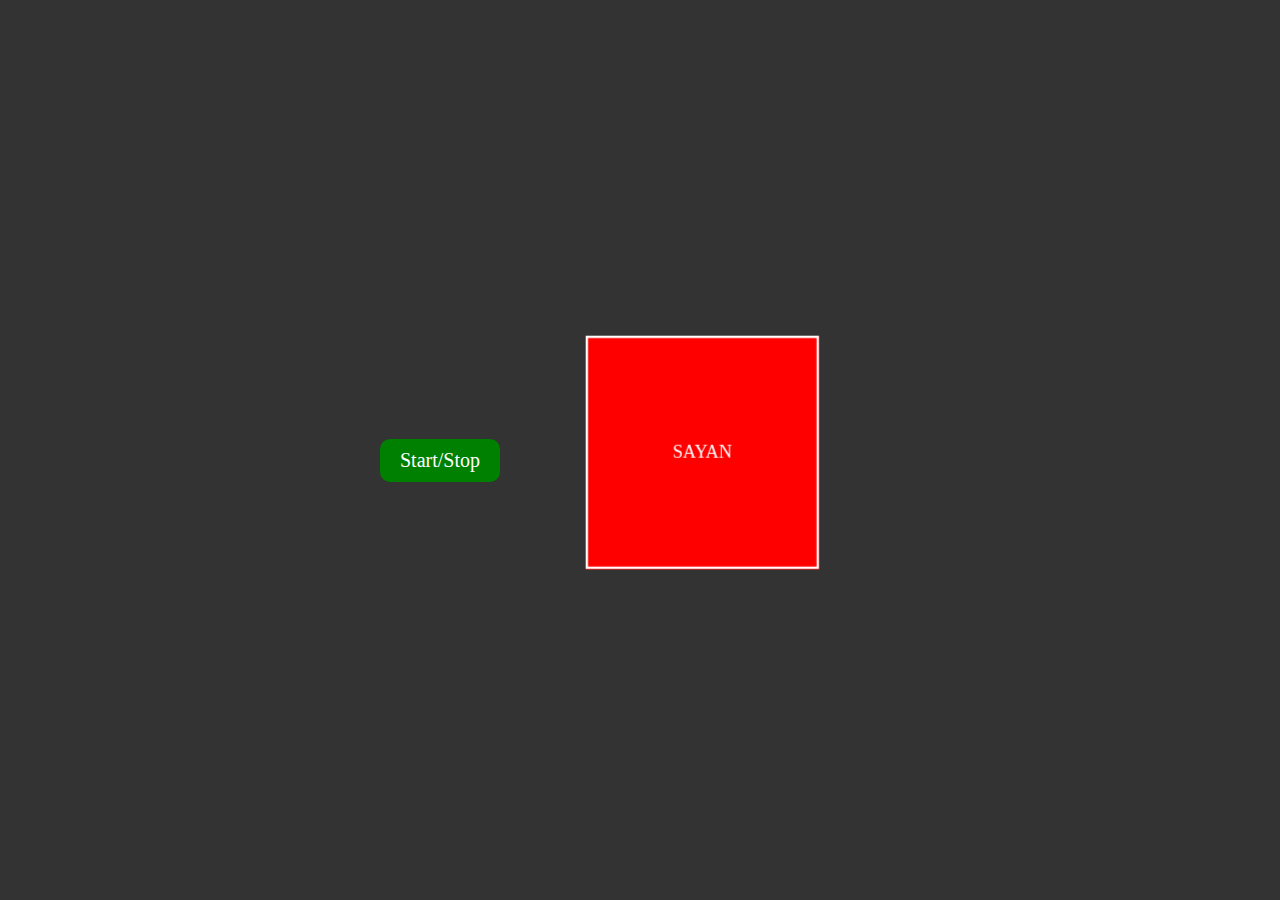
==== index.html @ beec2f11 "added" ====
<!DOCTYPE html>
<html lang="en">
<head>
    <meta charset="UTF-8">
    <meta name="viewport" content="width=device-width, initial-scale=1.0">
    <title>Cube</title>
    <link rel="stylesheet" href="cube.css">
</head>
<body>
    <input type="checkbox" id="toggleCheckbox">
    <label for="toggleCheckbox">Start/Stop</label>

    <div class="container">
        <div class="cube">
            <div class="front">SAYAN</div>
            <div class="left">SOHAM</div>
            <div class="right">SATISH</div>
            <div class="back">AOT</div>
            <div class="top">SUMRINA</div>
            <div class="bottom">SANGNEEL</div>
        </div>
    </div>
</body>
</html>
---- cube.css ----
body, html {
    height: 100%;
    margin: 0;
    display: flex;
    justify-content: center;
    align-items: center;
    background-color: #333;
    color: #fff;
}


.container{
    width: 400px;
    height: 400px;
    display: flex;
    justify-content: center;
    align-items: center;
    perspective: 800px;
}

.cube{
    position: relative;
    width: 200px;
    height: 200px;
    transform-style: preserve-3d;
    /* animation: cube 5s linear infinite; */
    /* animation: cube 5s linear ease-in-out; */
}

input[type="checkbox"]{
    display: none;
}

input[type="checkbox"]:checked ~ .container .cube {
    animation: cube 5s linear infinite;
}

label {
    display: inline-block;
    background-color: green;
    font-size: 20px;
    padding: 10px 20px;
    cursor: pointer;
    margin-top: 20px;
    border-radius: 10px;
}

label:hover{
    background-color: yellow;
    color: blueviolet;
}
label:active{
    background-color: red;
}

@keyframes cube{
    from {
        transform: rotateX(0deg) rotateY(0deg);
    }
    to {
        transform: rotateX(360deg) rotateY(360deg);
    }
}

.cube > div{
    position: absolute;
    width: 100%;
    height: 100%;
    opacity: 1;
    border: 2px solid white;
    align-content: center;
    text-align: center;
}

.front{
    background-color: red;
    transform: translateZ(100px);
}

.back{
    background-color: yellowgreen;
    transform: translateZ(-100px) rotateY(180deg);
}

.left{
    background-color: blueviolet;
    transform: rotateY(90deg) translateZ(100px);
}

.right{
    background-color: dodgerblue;
    transform:  rotateY(-90deg) translateZ(100px);
}

.top{
    background-color: green;
    transform: rotateX(90deg) translateZ(100px);
}

.bottom{
    background-color: rgb(110, 68, 16);
    transform: rotateX(-90deg) translateZ(100px);
}

button{
    background-color: green;
    font-size: 20px;
}
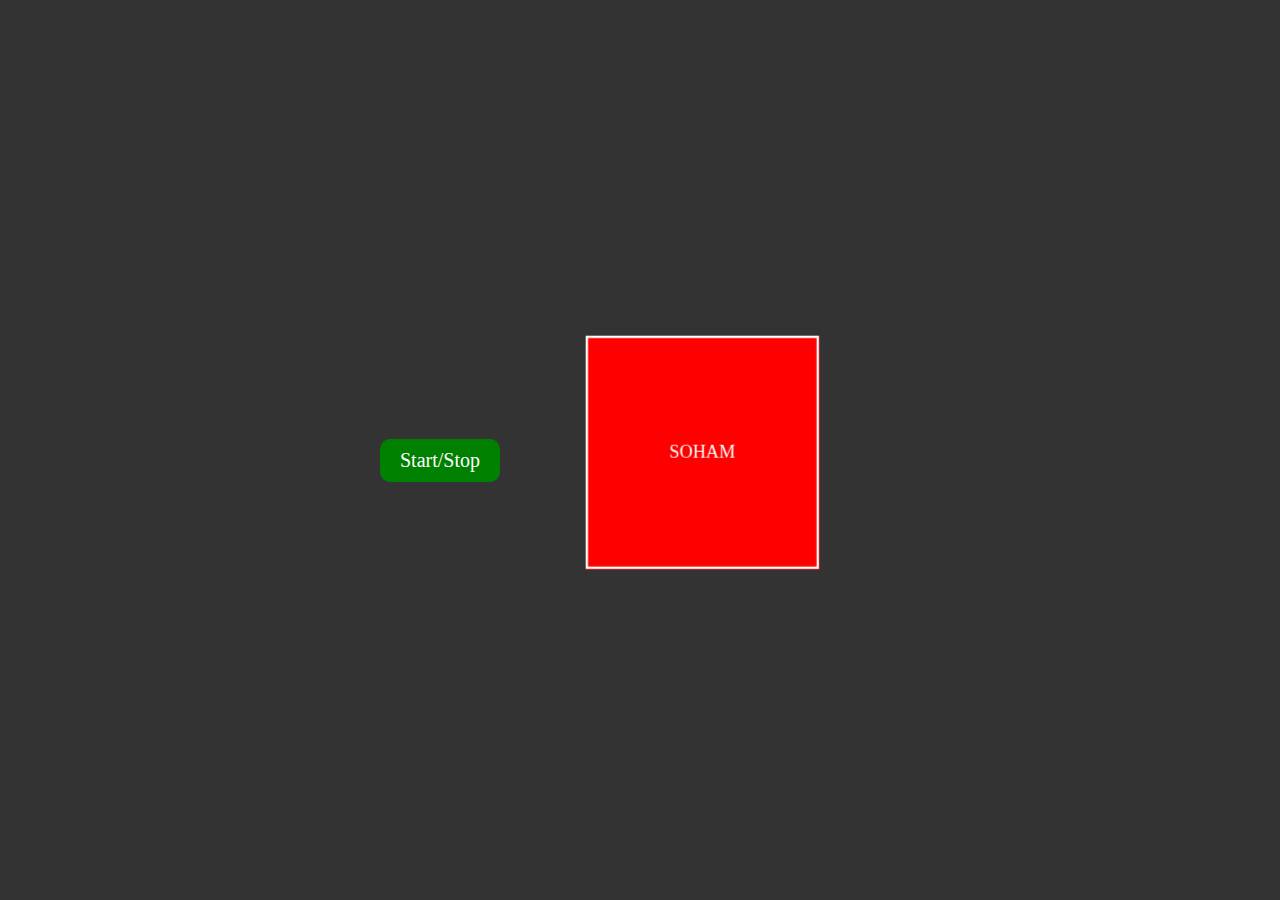
==== commit e0241058: "added files" ====
--- a/index.html
+++ b/index.html
@@ -12,8 +12,8 @@
 
     <div class="container">
         <div class="cube">
-            <div class="front">SAYAN</div>
-            <div class="left">SOHAM</div>
+            <div class="front">SOHAM</div>
+            <div class="left">SAYAN</div>
             <div class="right">SATISH</div>
             <div class="back">AOT</div>
             <div class="top">SUMRINA</div>
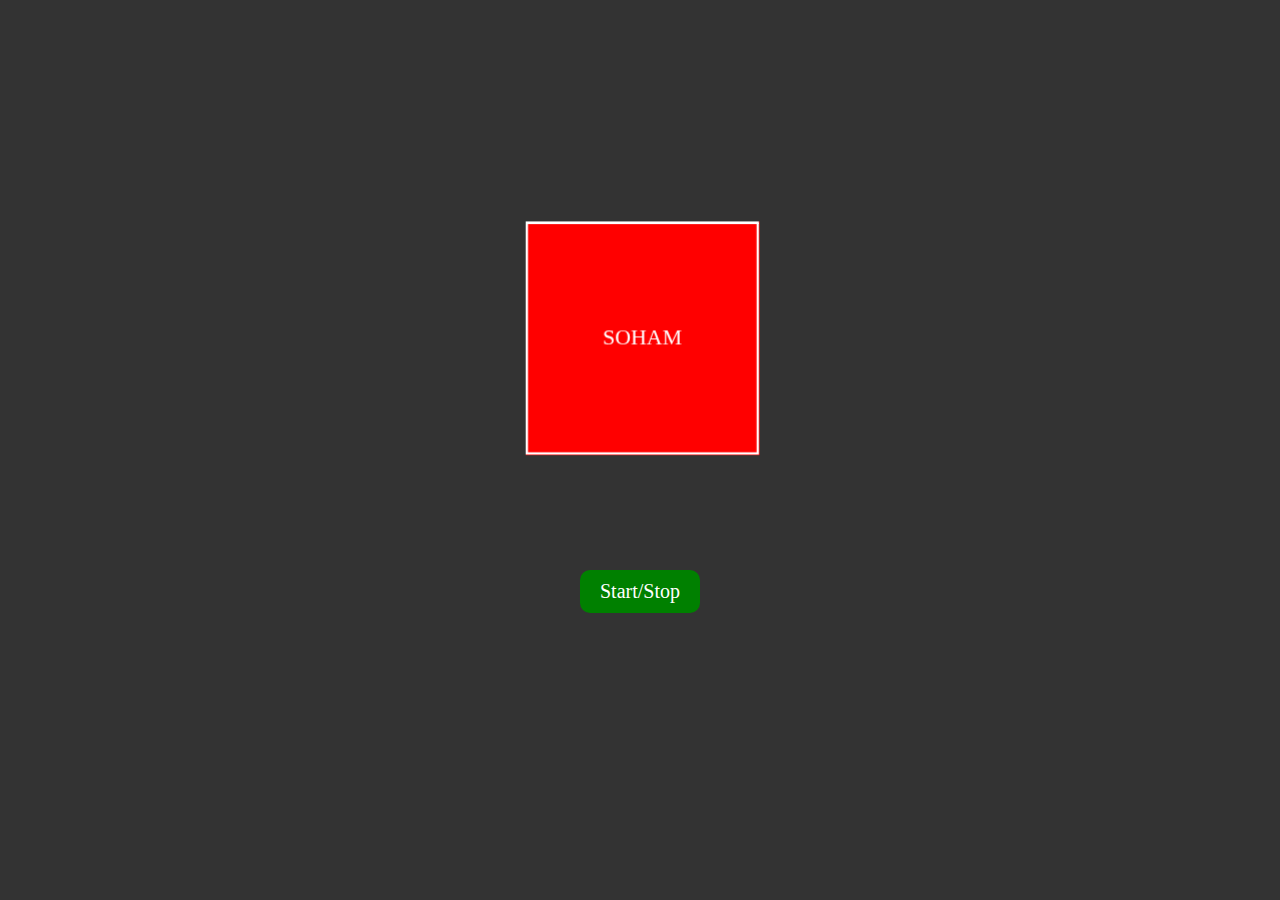
==== commit 44f29fa6: "added" ====
--- a/index.html
+++ b/index.html
@@ -7,8 +7,9 @@
     <link rel="stylesheet" href="cube.css">
 </head>
 <body>
+    
     <input type="checkbox" id="toggleCheckbox">
-    <label for="toggleCheckbox">Start/Stop</label>
+   
 
     <div class="container">
         <div class="cube">
@@ -19,6 +20,7 @@
             <div class="top">SUMRINA</div>
             <div class="bottom">SANGNEEL</div>
         </div>
+        <label for="toggleCheckbox" >Start/Stop</label>
     </div>
 </body>
 </html>--- a/cube.css
+++ b/cube.css
@@ -3,11 +3,12 @@
 
 
 body, html {
-    height: 100%;
-    margin: 0;
     display: flex;
     justify-content: center;
     align-items: center;
+    height: 100vh;
+    width: auto;
+    margin: 0;
     background-color: #333;
     color: #fff;
 }
@@ -17,7 +18,8 @@
     width: 400px;
     height: 400px;
     display: flex;
-    justify-content: center;
+    /* justify-content: center; */
+    flex-direction: column;
     align-items: center;
     perspective: 800px;
 }
@@ -30,6 +32,7 @@
     /* animation: cube 5s linear infinite; */
     /* animation: cube 5s linear ease-in-out; */
 }
+
 
 input[type="checkbox"]{
     display: none;
@@ -45,7 +48,7 @@
     font-size: 20px;
     padding: 10px 20px;
     cursor: pointer;
-    margin-top: 20px;
+    margin-top: 120px;
     border-radius: 10px;
 }
 
@@ -54,7 +57,7 @@
     color: blueviolet;
 }
 label:active{
-    background-color: red;
+    background-color: rgb(234, 55, 24);
 }
 
 @keyframes cube{
@@ -72,8 +75,10 @@
     height: 100%;
     opacity: 1;
     border: 2px solid white;
-    align-content: center;
-    text-align: center;
+    display: flex;
+    justify-content: center;
+    align-items: center;
+    font-size: 1.2rem;
 }
 
 .front{
